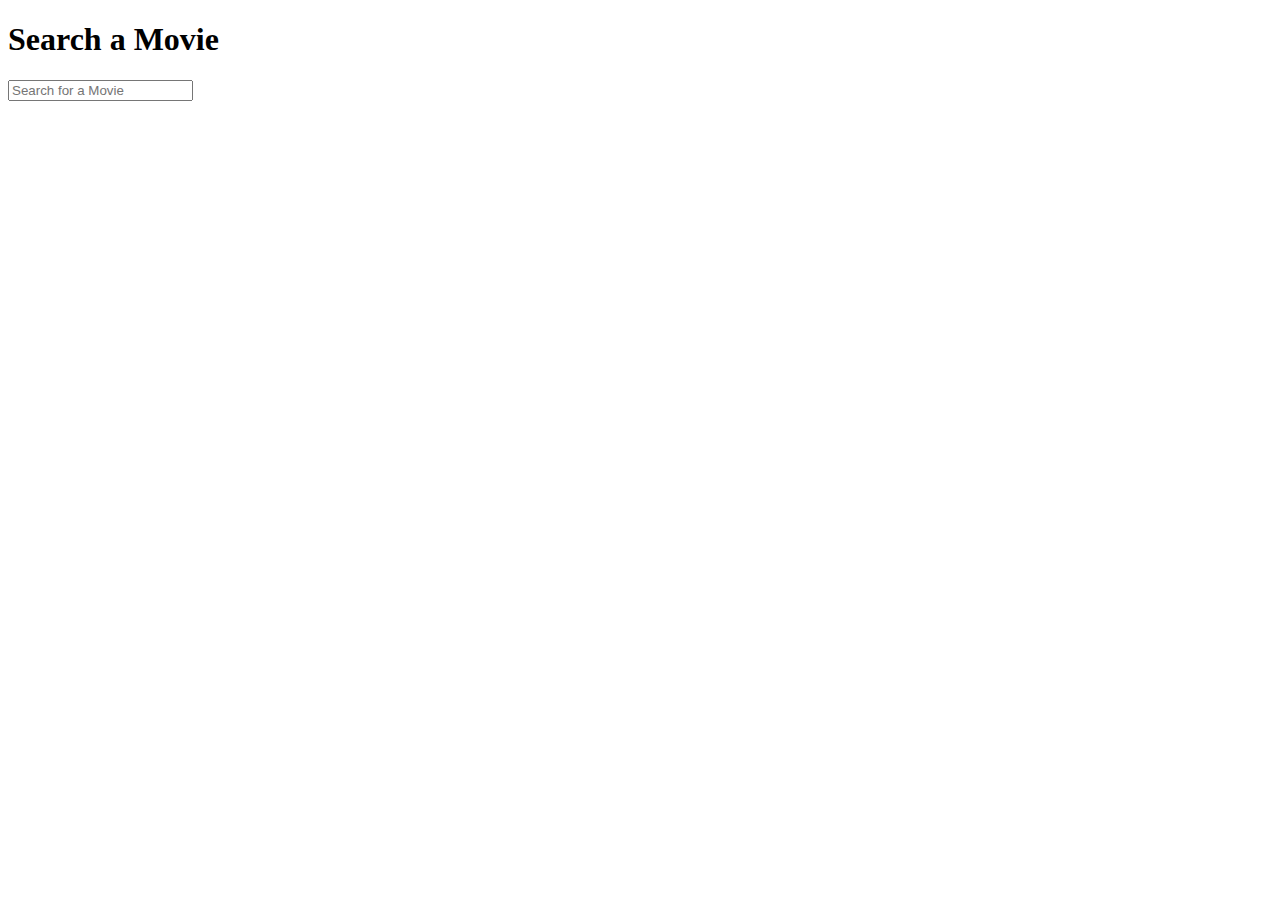
==== moviedb.html @ 86501e87 "sending file" ====
<!DOCTYPE html>
<html lang="en">
<head>
    <meta charset="UTF-8">
    <meta http-equiv="X-UA-Compatible" content="IE=edge">
    <meta name="viewport" content="width=device-width, initial-scale=1.0">
    <link rel="preconnect" href="https://fonts.googleapis.com">
    <link rel="preconnect" href="https://fonts.gstatic.com" crossorigin>
    <link href="https://fonts.googleapis.com/css2?family=Poppins&display=swap" rel="stylesheet">
    <title>Movie Database</title>
</head>

<body>
    <div class="main">
        <div class="container">
            <div class="row">
                <div class="col-md-12">
                    <h1>Search a Movie</h1>
                    <input type="text" placeholder="Search for a Movie" id="getWord">
                </div>
                <div class="append_movieinfo">

                </div>
                <!-- <div class="div">
                    <img src="" alt="">
                    <p class="title"></p>
                    <p class="overview">
                    </p>
                </div> -->
            </div>
        </div>   
    </div>
</body>
</html>
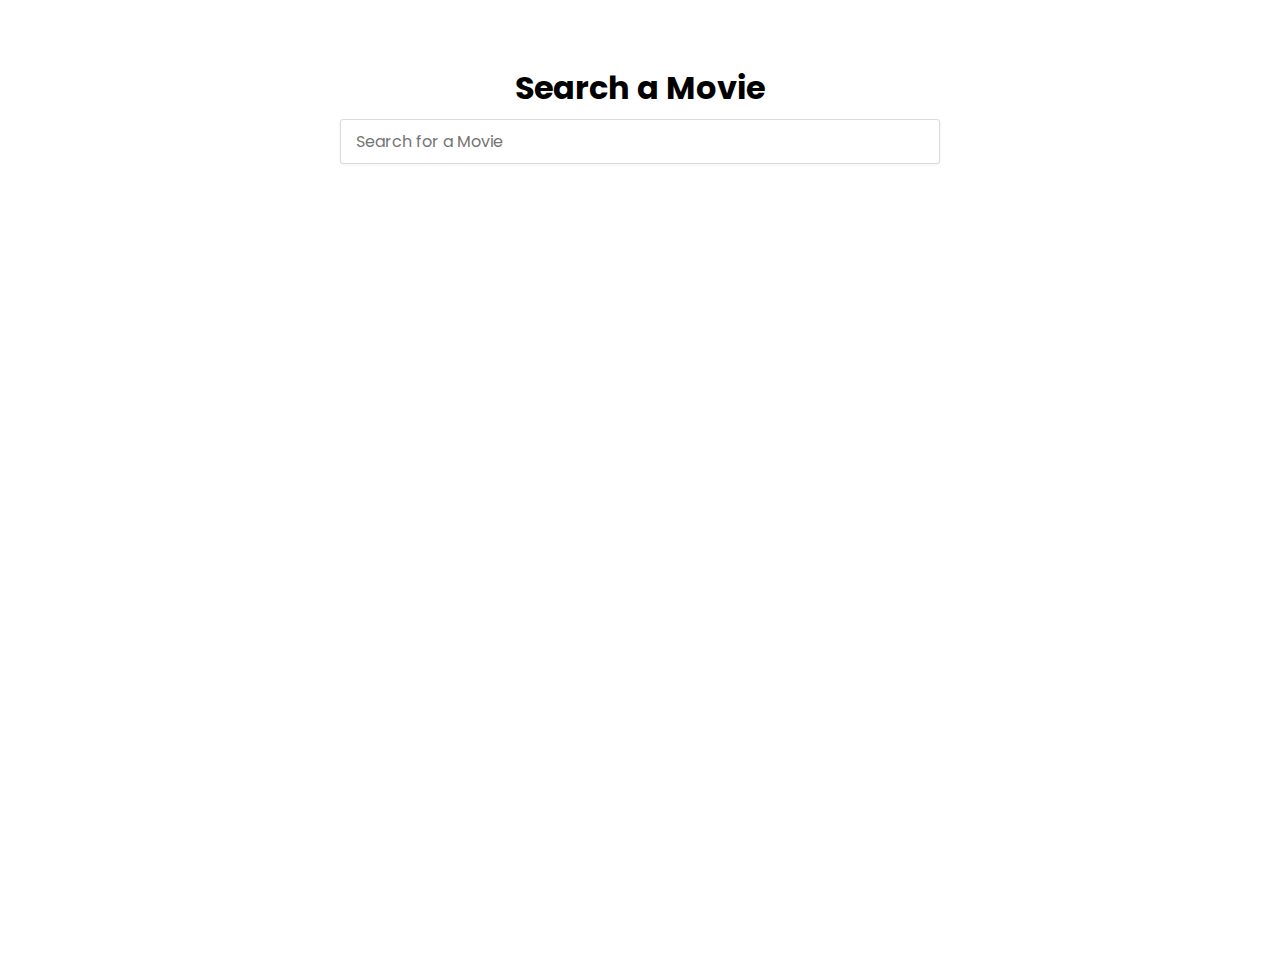
==== commit 1fa76ed0: "sending again" ====
--- a/moviedb.html
+++ b/moviedb.html
@@ -8,6 +8,7 @@
     <link rel="preconnect" href="https://fonts.gstatic.com" crossorigin>
     <link href="https://fonts.googleapis.com/css2?family=Poppins&display=swap" rel="stylesheet">
     <title>Movie Database</title>
+    <link rel="stylesheet" href="style.css">
 </head>
 
 <body>
@@ -30,5 +31,6 @@
             </div>
         </div>   
     </div>
+    <script src="script.js"></script>
 </body>
 </html>--- a/style.css
+++ b/style.css
@@ -0,0 +1,103 @@
+*
+{
+    margin: 0;
+    padding: 0;
+    box-sizing: border-box;
+    font-family: 'poppins', sans-serif;
+}
+.main
+{
+    width: 100%;
+    height: 100vh;
+    display: flex;
+    justify-content: center;
+    margin-top: 4rem;
+}
+.main .container
+{
+    width: 100%;
+    padding: 0px 25px;
+    margin: 0px 15px;
+}
+.main .row
+{
+    display: flex;
+    flex-wrap: wrap;
+    align-items: center;
+}
+.main .div
+{
+    flex:  0 0 25%;
+    max-width: 25%;
+}
+.main .div img
+{
+    height: 300px;
+    width: 95%;
+    margin: 2rem 0 1rem;
+}
+.main .col-md-12
+{
+    flex:  0 0 100%;
+    max-width: 100%;
+    display: grid;
+    place-items: center;
+    text-align: center;
+}
+.append_movieinfo
+{
+    width: 100%;
+    display: flex;
+    flex-wrap: wrap;
+}
+.append_movieinfo h2
+{
+    font-size: 19px;
+    width: 80%;
+}
+.append_movieinfo p:nth-child(3)
+{
+    font-size: 13px;
+    margin-top: 2px;
+}
+.append_movieinfo p:nth-child(4)
+{
+    font-size: 16px;
+    margin-bottom: 0.5rem;
+}
+.append_movieinfo p:nth-child(5)
+{
+    width: 90%;
+    font-size: 14px;
+}
+
+.main .col-md-12 input[type="text"]
+{
+    width: 50%;
+    padding: 10px 25px;
+    font-size: 16px;
+    background: #ffffff;
+    outline: 0;
+    height: 45px;
+    border-radius: 3px;
+    border: 1px solid #dbdbdb;
+    box-shadow: 0 1px 3px 0 rgb(0 0 0 / 6%);
+    padding-left: 15px;
+    display: inline !important;
+    line-height: 1.5;
+    color: #495057;
+    transition: border-color .15s ease-in-out,box-shadow .15s ease-in-out;
+    margin-top: 7px;
+    margin-bottom: 2rem;
+}
+@media (max-width:849px) 
+{
+    .main .div
+    {
+        flex:  0 0 100%;
+        max-width: 100%;
+    }
+    .main .col-md-12 input[type="text"] {
+        width: 70%;
+    }
+}